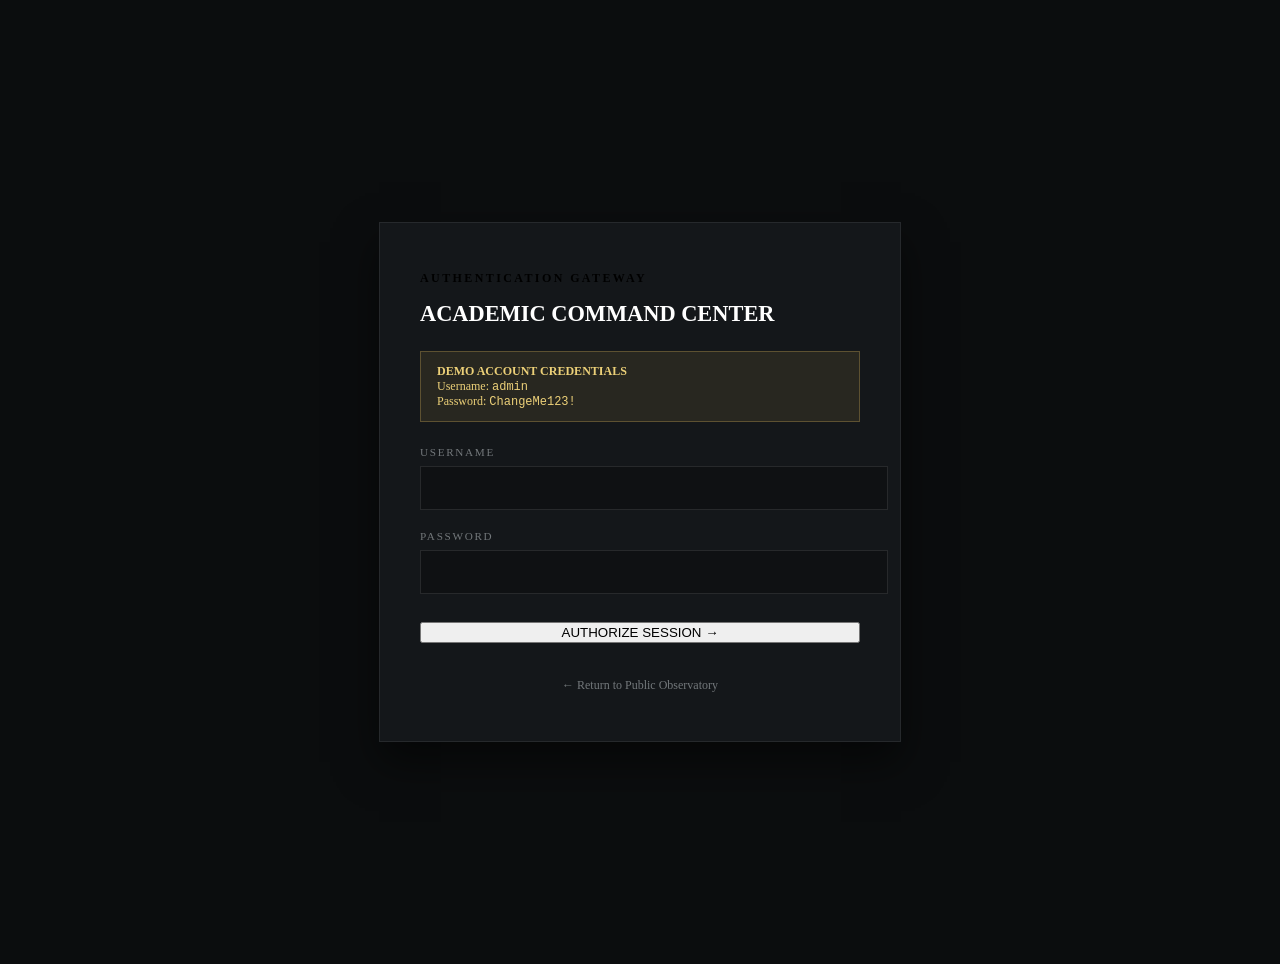
==== login.html @ ae80d5d3 "whole project file upload" ====
<!DOCTYPE html>
<html lang="en">
<head>
    <meta charset="UTF-8">
    <meta name="viewport" content="width=device-width, initial-scale=1.0">
    <title>Academic Command Center — Authentication</title>
    <link rel="preconnect" href="https://fonts.googleapis.com">
    <link rel="preconnect" href="https://fonts.gstatic.com" crossorigin>
    <link href="https://fonts.googleapis.com/css2?family=Cormorant+Garamond:ital,wght@0,300;0,400;0,600;1,400&family=Space+Grotesk:wght@300;400;500;700&display=swap" rel="stylesheet">
    <link rel="stylesheet" href="https://cdn.jsdelivr.net/npm/bootstrap-icons@1.11.3/font/bootstrap-icons.min.css">
    <link rel="stylesheet" href="css/style.css">
    <link rel="stylesheet" href="css/admin.css">
</head>
<body style="background: #0b0d0e; display: flex; align-items: center; justify-content: center; min-height: 100vh; padding: 1.5rem;">

    <div style="width: 100%; max-width: 440px; background: #14171a; border: 1px solid rgba(255,255,255,0.08); border-radius: var(--radius-sm); padding: 3rem 2.5rem; box-shadow: 0 20px 40px rgba(0,0,0,0.5);">
        <div style="font-size: 0.75rem; letter-spacing: 0.2em; color: var(--secondary); text-transform: uppercase; font-weight: 700; margin-bottom: 0.5rem;">AUTHENTICATION GATEWAY</div>
        <h1 style="font-family: var(--font-sans); font-size: 1.4rem; color: #ffffff; margin-bottom: 1.5rem;">ACADEMIC COMMAND CENTER</h1>

        <div style="background: rgba(214,180,91,0.1); border: 1px solid rgba(214,180,91,0.3); padding: 0.75rem 1rem; font-size: 0.75rem; color: #ecd078; margin-bottom: 1.5rem;">
            <strong>DEMO ACCOUNT CREDENTIALS</strong><br>
            Username: <code>admin</code><br>
            Password: <code>ChangeMe123!</code>
        </div>

        <form id="atlas-login-form" style="display: flex; flex-direction: column; gap: 1.25rem;">
            <div>
                <label style="font-size: 0.7rem; letter-spacing: 0.15em; color: #73787b; text-transform: uppercase; display: block; margin-bottom: 0.5rem;">USERNAME</label>
                <input type="text" id="login-user" required style="width: 100%; padding: 0.8rem; background: #0f1113; border: 1px solid rgba(255,255,255,0.1); color: #ffffff; border-radius: var(--radius-sm); font-family: var(--font-sans);">
            </div>
            <div>
                <label style="font-size: 0.7rem; letter-spacing: 0.15em; color: #73787b; text-transform: uppercase; display: block; margin-bottom: 0.5rem;">PASSWORD</label>
                <input type="password" id="login-pass" required style="width: 100%; padding: 0.8rem; background: #0f1113; border: 1px solid rgba(255,255,255,0.1); color: #ffffff; border-radius: var(--radius-sm); font-family: var(--font-sans);">
            </div>
            <button type="submit" class="btn-atlas-primary" style="justify-content: center; margin-top: 0.5rem;">AUTHORIZE SESSION &rarr;</button>
        </form>

        <div style="margin-top: 2rem; text-align: center;">
            <a href="index.html" style="font-size: 0.75rem; color: #73787b; text-decoration: none;">&larr; Return to Public Observatory</a>
        </div>
    </div>

    <script src="js/data-store.js"></script>
    <script src="js/auth.js"></script>
    <script>
        document.getElementById('atlas-login-form').addEventListener('submit', (e) => {
            e.preventDefault();
            const u = document.getElementById('login-user').value.trim();
            const p = document.getElementById('login-pass').value.trim();
            const res = Auth.login(u, p);
            if (res.success) {
                window.location.href = 'admin.html';
            } else {
                alert(res.message);
            }
        });
    </script>
</body>
</html>
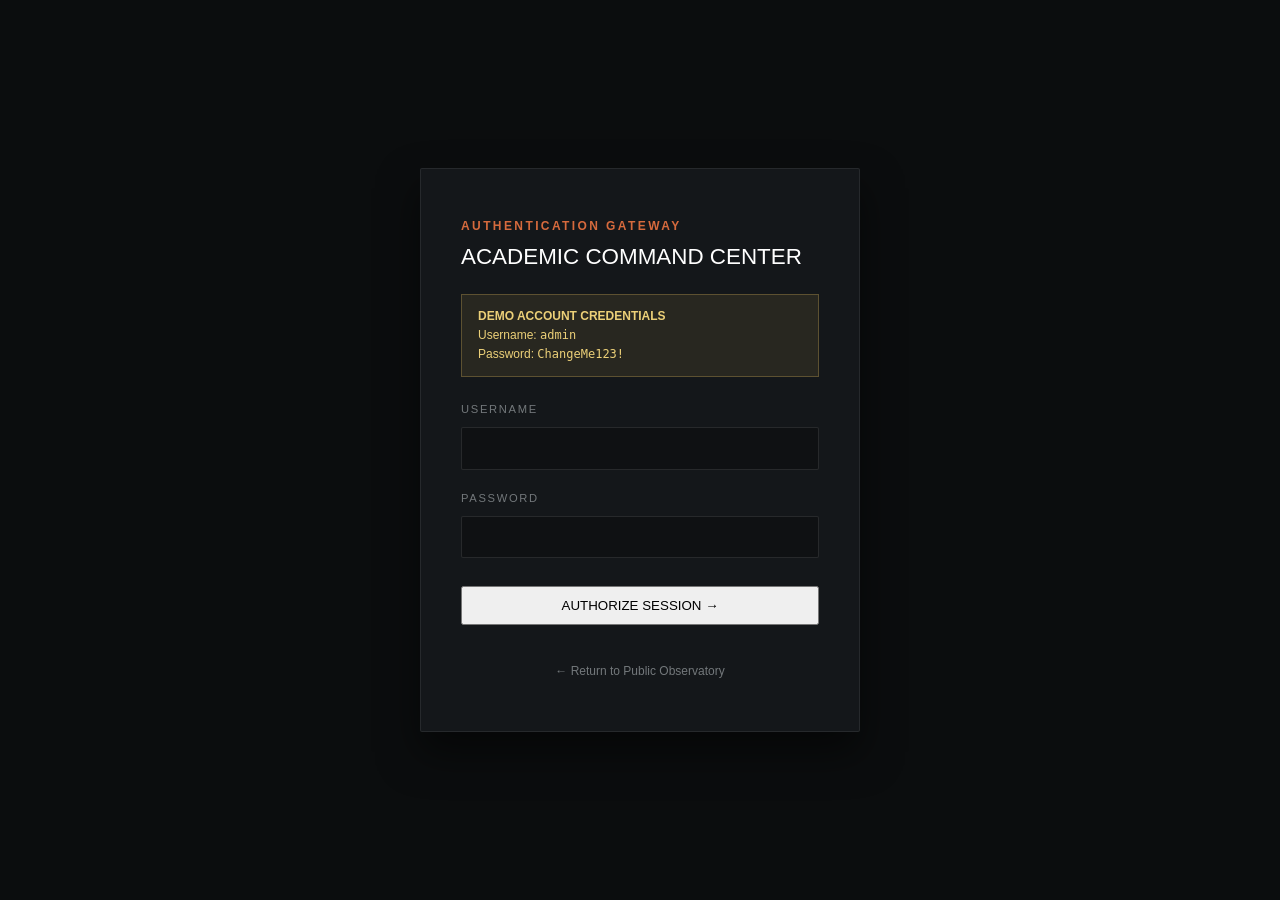
==== commit c0e2aec1: "Update login.html" ====
--- a/login.html
+++ b/login.html
@@ -32,7 +32,7 @@
                 <label style="font-size: 0.7rem; letter-spacing: 0.15em; color: #73787b; text-transform: uppercase; display: block; margin-bottom: 0.5rem;">PASSWORD</label>
                 <input type="password" id="login-pass" required style="width: 100%; padding: 0.8rem; background: #0f1113; border: 1px solid rgba(255,255,255,0.1); color: #ffffff; border-radius: var(--radius-sm); font-family: var(--font-sans);">
             </div>
-            <button type="submit" class="btn-atlas-primary" style="justify-content: center; margin-top: 0.5rem;">AUTHORIZE SESSION &rarr;</button>
+            <button type="submit" class="btn-atlas-primary" style="justify-content: center; margin-top: 0.5rem; padding: 10px">AUTHORIZE SESSION &rarr;</button>
         </form>
 
         <div style="margin-top: 2rem; text-align: center;">
@@ -56,4 +56,4 @@
         });
     </script>
 </body>
-</html>+</html>
--- a/css/style.css
+++ b/css/style.css
@@ -0,0 +1,257 @@
+:root {
+    --ink: #111315;
+    --paper: #f7f7f3;
+    --surface: #ffffff;
+    --primary: #174A5B;
+    --secondary: #D66A3D;
+    --accent: #D6B45B;
+    --muted: #73787B;
+    --line: rgba(17, 19, 21, 0.14);
+    --dark-surface: #171A1C;
+    
+    --font-sans: 'Space Grotesk', -apple-system, BlinkMacSystemFont, "Segoe UI", Roboto, sans-serif;
+    --font-serif: 'Cormorant Garamond', Georgia, serif;
+    
+    --radius-sm: 2px;
+    --radius-md: 4px;
+    --transition-base: 0.24s cubic-bezier(0.16, 1, 0.3, 1);
+    
+    --container-max: 1400px;
+    --gutter: 2rem;
+}
+
+[data-theme="dark"] {
+    --ink: #f0f2f5;
+    --paper: #0c0e10;
+    --surface: #14171a;
+    --muted: #9aa0a6;
+    --line: rgba(240, 242, 245, 0.12);
+    --dark-surface: #060708;
+}
+
+* {
+    box-sizing: border-box;
+    margin: 0;
+    padding: 0;
+}
+
+body {
+    background-color: var(--paper);
+    color: var(--ink);
+    font-family: var(--font-sans);
+    font-size: 16px;
+    line-height: 1.6;
+    -webkit-font-smoothing: antialiased;
+    overflow-x: hidden;
+}
+
+a {
+    color: inherit;
+    text-decoration: none;
+}
+
+h1, h2, h3, h4, .serif-quote {
+    font-family: var(--font-serif);
+    font-weight: 400;
+    line-height: 1.15;
+}
+
+.atlas-container {
+    width: 100%;
+    max-width: var(--container-max);
+    margin: 0 auto;
+    padding: 0 var(--gutter);
+}
+
+/* Custom Technical Architectural Loader */
+#atlas-loader {
+    position: fixed;
+    inset: 0;
+    background: var(--paper);
+    z-index: 99999;
+    display: flex;
+    flex-direction: column;
+    align-items: center;
+    justify-content: center;
+    transition: opacity 0.4s ease, visibility 0.4s ease;
+}
+
+#atlas-loader.loader-hidden {
+    opacity: 0;
+    visibility: hidden;
+    pointer-events: none;
+}
+
+.loader-terminal {
+    font-family: var(--font-sans);
+    letter-spacing: 0.25em;
+    font-size: 0.8rem;
+    color: var(--primary);
+    margin-bottom: 1.5rem;
+    text-transform: uppercase;
+}
+
+.loader-canvas {
+    width: 120px;
+    height: 60px;
+}
+
+/* Nav Styles */
+.atlas-header {
+    position: sticky;
+    top: 0;
+    z-index: 1000;
+    background: rgba(247, 247, 243, 0.92);
+    backdrop-filter: blur(8px);
+    border-bottom: 1px solid var(--line);
+    transition: background 0.3s ease;
+}
+
+[data-theme="dark"] .atlas-header {
+    background: rgba(12, 14, 16, 0.92);
+}
+
+.nav-wrapper {
+    display: flex;
+    align-items: center;
+    justify-content: space-between;
+    height: 72px;
+}
+
+.nav-brand {
+    display: flex;
+    align-items: center;
+    gap: 1rem;
+    font-weight: 700;
+    letter-spacing: 0.08em;
+    font-size: 0.95rem;
+}
+
+.brand-badge {
+    background: var(--ink);
+    color: var(--paper);
+    padding: 0.2rem 0.5rem;
+    font-size: 0.75rem;
+}
+
+.nav-links {
+    display: flex;
+    gap: 1.5rem;
+    list-style: none;
+}
+
+.nav-link {
+    font-size: 0.8rem;
+    letter-spacing: 0.12em;
+    text-transform: uppercase;
+    font-weight: 500;
+    padding: 0.5rem 0;
+    position: relative;
+}
+
+.nav-link::after {
+    content: '';
+    position: absolute;
+    bottom: 0;
+    left: 0;
+    width: 0;
+    height: 1px;
+    background: var(--primary);
+    transition: width var(--transition-base);
+}
+
+.nav-link:hover::after,
+.nav-link.active::after {
+    width: 100%;
+}
+
+.nav-actions {
+    display: flex;
+    align-items: center;
+    gap: 1rem;
+}
+
+.btn-atlas-icon {
+    background: transparent;
+    border: 1px solid var(--line);
+    color: var(--ink);
+    width: 38px;
+    height: 38px;
+    display: flex;
+    align-items: center;
+    justify-content: center;
+    cursor: pointer;
+    transition: var(--transition-base);
+}
+
+.btn-atlas-icon:hover {
+    border-color: var(--ink);
+}
+
+/* Sections Structure */
+.atlas-section {
+    padding: 6rem 0;
+    border-bottom: 1px solid var(--line);
+    position: relative;
+}
+
+.section-anchor {
+    display: flex;
+    align-items: baseline;
+    gap: 1.5rem;
+    margin-bottom: 3rem;
+}
+
+.section-number {
+    font-size: 1.1rem;
+    font-weight: 700;
+    letter-spacing: 0.2em;
+    color: var(--secondary);
+}
+
+.section-title {
+    font-size: 2.5rem;
+    letter-spacing: -0.02em;
+}
+
+.section-subtitle {
+    font-size: 0.9rem;
+    letter-spacing: 0.15em;
+    color: var(--muted);
+    text-transform: uppercase;
+    margin-top: 0.25rem;
+}
+
+/* Sample Watermark */
+.demo-watermark {
+    display: inline-block;
+    padding: 0.15rem 0.4rem;
+    font-size: 0.65rem;
+    letter-spacing: 0.12em;
+    text-transform: uppercase;
+    background: rgba(214, 106, 61, 0.12);
+    color: var(--secondary);
+    border: 1px solid rgba(214, 106, 61, 0.3);
+    border-radius: var(--radius-sm);
+    margin-bottom: 0.5rem;
+}
+
+/* Developer Protected Branding Widget */
+.developer-protected-anchor {
+    padding: 2.5rem 0;
+    border-top: 1px solid var(--line);
+    font-size: 0.8rem;
+    color: var(--muted);
+    display: flex;
+    flex-wrap: wrap;
+    align-items: center;
+    justify-content: space-between;
+    gap: 1rem;
+}
+
+.developer-protected-anchor a {
+    color: var(--primary);
+    font-weight: 600;
+    text-decoration: underline;
+    text-underline-offset: 3px;
+}
--- a/css/admin.css
+++ b/css/admin.css
@@ -0,0 +1,191 @@
+/* Academic Command Center Styling */
+.admin-body {
+    display: flex;
+    height: 100vh;
+    overflow: hidden;
+    background: #0f1113;
+    color: #e1e4e8;
+    font-family: var(--font-sans);
+}
+
+
+.admin-body button {
+    padding: 10px;
+}
+
+
+
+.admin-sidebar {
+    width: 280px;
+    height: 100vh;
+    background: #14171a;
+    border-right: 1px solid rgba(255, 255, 255, 0.08);
+    display: flex;
+    flex-direction: column;
+    flex-shrink: 0;
+    overflow-y: auto;
+}
+
+.admin-brand {
+    padding: 1.5rem;
+    border-bottom: 1px solid rgba(255, 255, 255, 0.08);
+    font-size: 0.85rem;
+    font-weight: 700;
+    letter-spacing: 0.15em;
+    text-transform: uppercase;
+    display: flex;
+    align-items: center;
+    gap: 0.75rem;
+}
+
+.admin-nav-group {
+    padding: 1.25rem 1.5rem 0.5rem;
+    font-size: 0.65rem;
+    letter-spacing: 0.2em;
+    color: #73787b;
+    text-transform: uppercase;
+}
+
+.admin-nav-item {
+    display: flex;
+    align-items: center;
+    gap: 0.75rem;
+    padding: 0.65rem 1.5rem;
+    color: #a0a6ad;
+    font-size: 0.8rem;
+    cursor: pointer;
+    transition: var(--transition-base);
+    text-decoration: none;
+}
+
+.admin-nav-item:hover, .admin-nav-item.active {
+    background: rgba(255, 255, 255, 0.04);
+    color: #ffffff;
+    border-left: 2px solid var(--secondary);
+}
+
+.admin-main {
+    flex-grow: 1;
+    display: flex;
+    flex-direction: column;
+    overflow-y: auto;
+    background: #0b0d0e;
+}
+
+.admin-topbar {
+    height: 64px;
+    border-bottom: 1px solid rgba(255, 255, 255, 0.08);
+    background: #14171a;
+    display: flex;
+    align-items: center;
+    justify-content: space-between;
+    padding: 0 2rem;
+}
+
+.admin-content-area {
+    padding: 2.5rem 2rem;
+    flex-grow: 1;
+}
+
+/* Status-Based Visual Color Palette System */
+.status-badge {
+    display: inline-flex;
+    align-items: center;
+    gap: 0.4rem;
+    padding: 0.2rem 0.55rem;
+    border-radius: var(--radius-sm);
+    font-size: 0.65rem;
+    letter-spacing: 0.12em;
+    text-transform: uppercase;
+    font-weight: 700;
+}
+
+.status-new {
+    background: rgba(214, 180, 91, 0.15) !important;
+    color: #ecd078 !important;
+    border: 1px solid rgba(214, 180, 91, 0.4) !important;
+}
+
+.status-read {
+    background: rgba(115, 120, 123, 0.15) !important;
+    color: #b0b4b8 !important;
+    border: 1px solid rgba(115, 120, 123, 0.3) !important;
+}
+
+.status-replied {
+    background: rgba(46, 164, 79, 0.15) !important;
+    color: #56d364 !important;
+    border: 1px solid rgba(46, 164, 79, 0.4) !important;
+}
+
+.status-archived {
+    background: rgba(84, 91, 100, 0.1) !important;
+    color: #768390 !important;
+    border: 1px solid rgba(84, 91, 100, 0.25) !important;
+}
+
+.status-spam {
+    background: rgba(218, 54, 51, 0.15) !important;
+    color: #f85149 !important;
+    border: 1px solid rgba(218, 54, 51, 0.4) !important;
+}
+
+/* Dynamic Data Tables */
+.admin-table-container {
+    background: #14171a;
+    border: 1px solid rgba(255, 255, 255, 0.08);
+    border-radius: var(--radius-sm);
+    overflow: hidden;
+}
+
+.admin-table {
+    width: 100%;
+    border-collapse: collapse;
+    text-align: left;
+    font-size: 0.8rem;
+}
+
+.admin-table th {
+    background: rgba(255, 255, 255, 0.02);
+    padding: 1rem;
+    color: #73787b;
+    letter-spacing: 0.12em;
+    text-transform: uppercase;
+    border-bottom: 1px solid rgba(255, 255, 255, 0.08);
+}
+
+.admin-table td {
+    padding: 1rem;
+    border-bottom: 1px solid rgba(255, 255, 255, 0.04);
+}
+
+.admin-table tr:hover td {
+    background: rgba(255, 255, 255, 0.02);
+}
+
+/* Toast Hub */
+.atlas-toast-hub {
+    position: fixed;
+    bottom: 2rem;
+    right: 2rem;
+    z-index: 100000;
+    display: flex;
+    flex-direction: column;
+    gap: 0.75rem;
+}
+
+.atlas-toast {
+    background: #1c2128;
+    color: #ffffff;
+    border: 1px solid rgba(255, 255, 255, 0.12);
+    padding: 0.8rem 1.2rem;
+    font-size: 0.8rem;
+    border-radius: var(--radius-sm);
+    box-shadow: 0 4px 12px rgba(0,0,0,0.3);
+    animation: toastIn 0.3s ease;
+}
+
+@keyframes toastIn {
+    from { transform: translateY(20px); opacity: 0; }
+    to { transform: translateY(0); opacity: 1; }
+}
